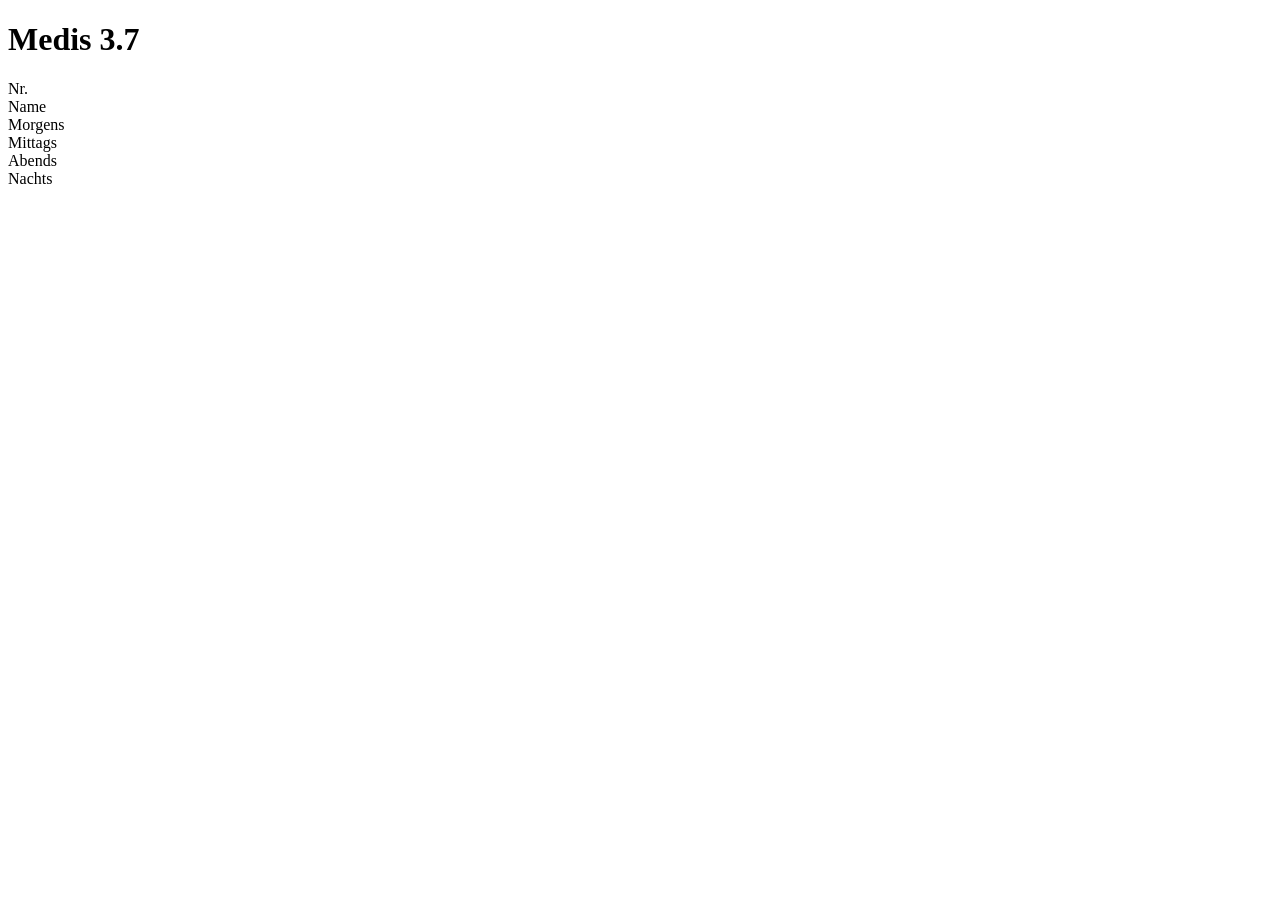
==== alt/index.html @ e9fbb6cb "Zusatz "alt" aus Dateinamen entfernt" ====
<!DOCTYPE html>
<html>

<head>
    <meta charset="UTF-8">
    <link rel="stylesheet" href="../new/style.css">
    <script src="../new/js.js"></script>

</head>
<body>
<h1>Medis 3.7</h1>

<div class="target div-table">
    <div class="bold head center">Nr.</div>
    <div class="bold head center">Name</div>
    <div class="bold head center">Morgens</div>
    <div class="bold head center">Mittags</div>
    <div class="bold head center">Abends</div>
    <div class="bold head center">Nachts</div>
</div>
</body>
<script>
    arrange();
</script>

</html>
---- new/style.css ----
table {
  color: white;
  width: 100%;
  table-layout: fixed;
}

td {
  text-align: center;
}

th, td {
  padding: 5px 10px;
}

table, td, td {
  border-collapse: collapse;
  border: 1px solid lightgray;
}

tr {
  background-color: #636363;
}
tr:hover {
  background: #878585;
}

tr:nth-child(even) {
  background-color: #858585;
}
tr:nth-child(even):hover {
  background-color: #9f9e9e;
}

thead tr {
  background-color: #858585;
}

tr.selected {
  border: 34px solid brown;
}

td.highlight {
  background-color: #435a85;
}

tr:nth-child(even) td.highlight {
  background-color: #596c8f;
}

tr:hover:nth-child(even) td.highlight {
  background-color: #7790bd;
}
tr:hover td.highlight {
  background-color: #5573aa;
}

tr.selected {
  border: 5px solid white;
}

/*# sourceMappingURL=style.css.map */
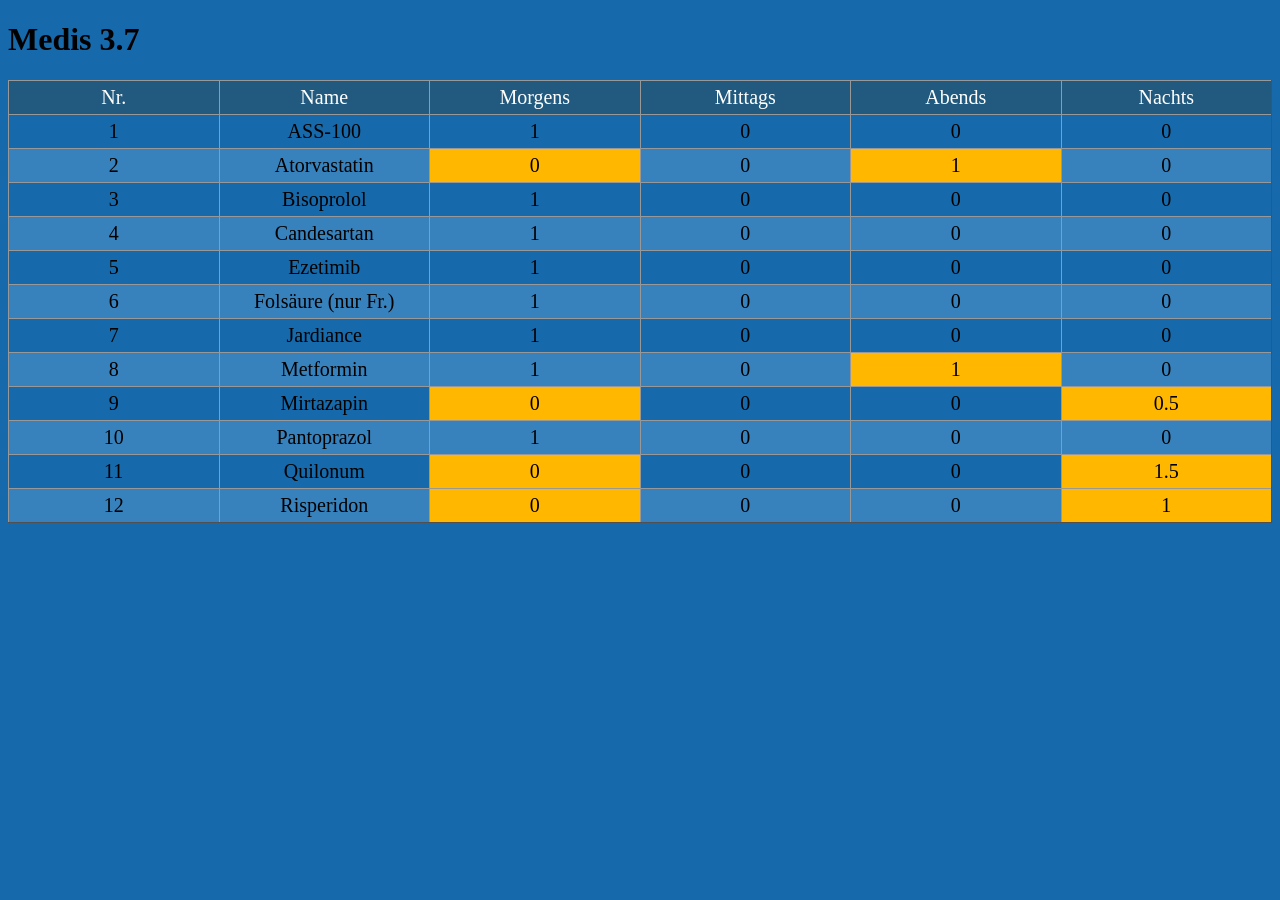
==== commit 8546d84b: "Pfad für JS angepasst" ====
--- a/alt/index.html
+++ b/alt/index.html
@@ -3,8 +3,8 @@
 
 <head>
     <meta charset="UTF-8">
-    <link rel="stylesheet" href="../new/style.css">
-    <script src="../new/js.js"></script>
+    <link rel="stylesheet" href="../alt/style.css">
+    <script src="../alt/js.js"></script>
 
 </head>
 <body>
--- a/alt/style.css
+++ b/alt/style.css
@@ -0,0 +1,74 @@
+.selected {
+  color: white;
+}
+
+.head {
+  background: #215a7e;
+  color: white;
+}
+
+div {
+  font-size: 15pt;
+  background: #1669aa;
+}
+div.selected {
+  background: rgb(13.234375, 63.1640625, 102.265625);
+}
+div.active {
+  background: rgb(41.171875, 145.5703125, 227.328125);
+}
+div.active.even {
+  background: rgb(86.328125, 168.6796875, 233.171875);
+}
+div.active.even.highlight {
+  background: rgb(255, 219, 127.5);
+}
+.even {
+  background-color: #3782bd;
+}
+.even.selected {
+  background-color: rgb(37.756147541, 89.2418032787, 129.743852459);
+}
+.even.active {
+  background-color: #9dadba;
+}
+.even.active.selected {
+  background-color: rgb(112.1077844311, 135.4371257485, 154.3922155689);
+}
+
+.center {
+  text-align: center;
+}
+
+.highlight {
+  background: #ffb700;
+}
+.highlight.selected {
+  background: rgb(178.5, 128.1, 0);
+}
+
+.div-table {
+  border: 1px solid #514f4f;
+  display: grid;
+  grid-template-columns: repeat(6, 1fr);
+  border-top: 0;
+  border-left: 0;
+}
+.div-table div {
+  text-align: center;
+  border: 1px solid #989898;
+  padding: 5px 10px;
+  border-right: 0;
+  border-bottom: 0;
+}
+
+body {
+  background: #1669aa;
+}
+
+.selected {
+  border-top: 5pt solid white !important;
+  border-bottom: 5pt solid white !important;
+}
+
+/*# sourceMappingURL=style.css.map */
